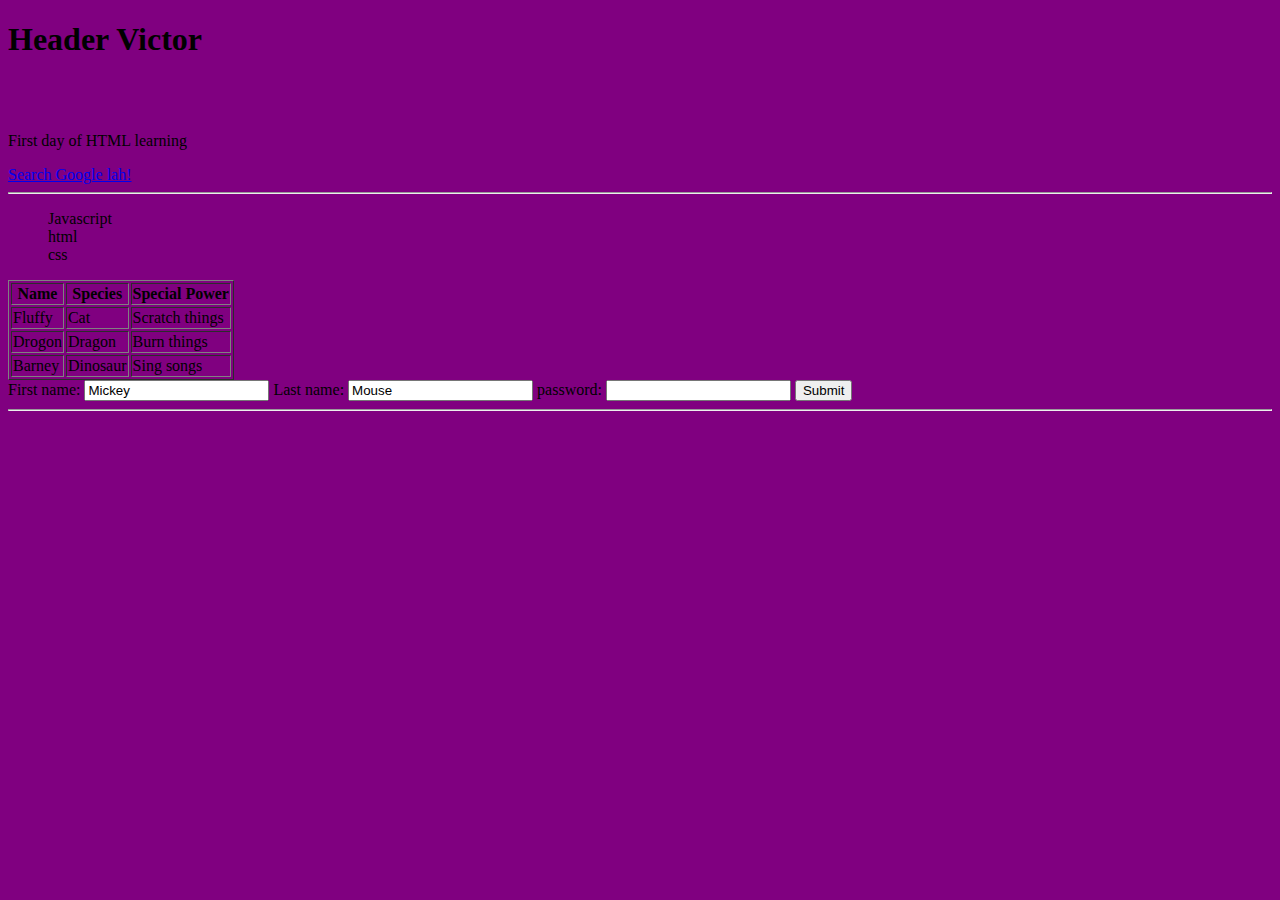
==== index.html @ 6cdeb8de "created index.html, style.css" ====
<!DOCTYPE html>
<html lang="en">

<head>
    <meta charset="UTF-8">
    <meta name="viewport" content="width=device-width, initial-scale=1.0">
    <meta http-equiv="X-UA-Compatible" content="ie=edge">
    <title>Hello HTML and CSS at Jumpstart</title>
</head>

<body>
    <h1>Header Victor</h1>
    <br>
    <br>
    <p>First day of HTML learning</p>
    <a href="www.google.com">Search Google lah!</a>
    <link rel="stylesheet" href="../CSS/style.css">
    <hr>
    <ul>
        <ls>Javascript</ls>
        <br>
        <ls>html</ls>
        <br>
        <ls>css</ls>
    </ul>

    <table border='1'>
        <!-- you can use <table border='1'> for visible borders-->
        <tr>
            <th>Name</th>
            <th>Species</th>
            <th>Special Power</th>
        </tr>
        <tr>
            <td>Fluffy</td>
            <td>Cat</td>
            <td>Scratch things</td>
        </tr>
        <tr>
            <td>Drogon</td>
            <td>Dragon</td>
            <td>Burn things</td>
        </tr>
        <tr>
            <td>Barney</td>
            <td>Dinosaur</td>
            <td>Sing songs</td>
        </tr>
    </table>

    <form>
        First name:
        <input type="text" name="firstname" value="Mickey"> Last name:
        <input type="text" name="lastname" value="Mouse"> password:
        <input type="password" name="password">
        <input type="submit" value="Submit">

    </form>


    <hr>
</body>

</html>
---- CSS/style.css ----
body {
    background: purple;
}
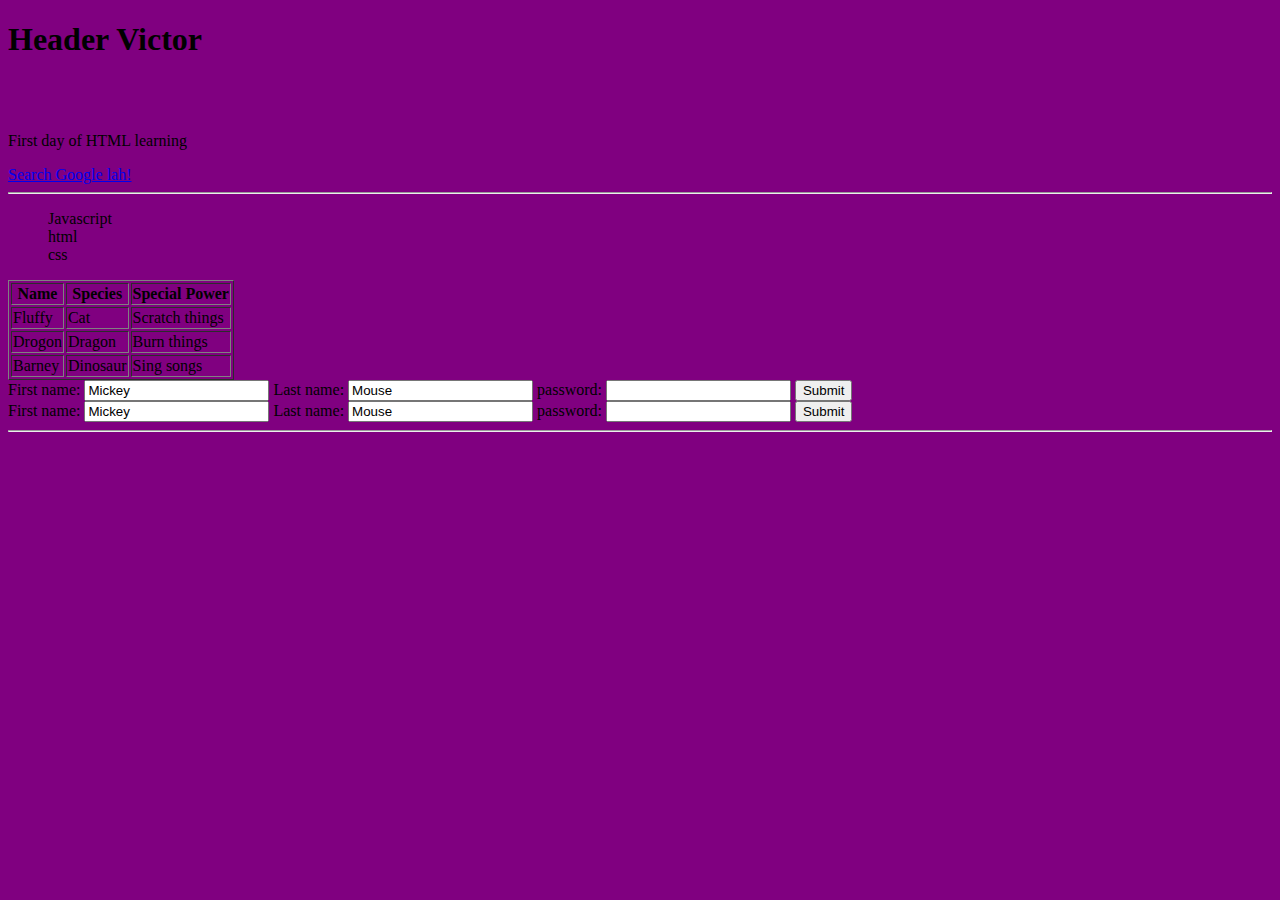
==== commit f9034f45: "made some edits to index.html" ====
--- a/index.html
+++ b/index.html
@@ -14,7 +14,7 @@
     <br>
     <p>First day of HTML learning</p>
     <a href="www.google.com">Search Google lah!</a>
-    <link rel="stylesheet" href="../CSS/style.css">
+    <link rel="stylesheet" href="./CSS/style.css">
     <hr>
     <ul>
         <ls>Javascript</ls>
@@ -57,6 +57,14 @@
 
     </form>
 
+    <form>
+        First name:
+        <input type="text" name="firstname" value="Mickey"> Last name:
+        <input type="text" name="lastname" value="Mouse"> password:
+        <input type="password" name="password">
+        <input type="submit" value="Submit">
+    
+    </form>
 
     <hr>
 </body>
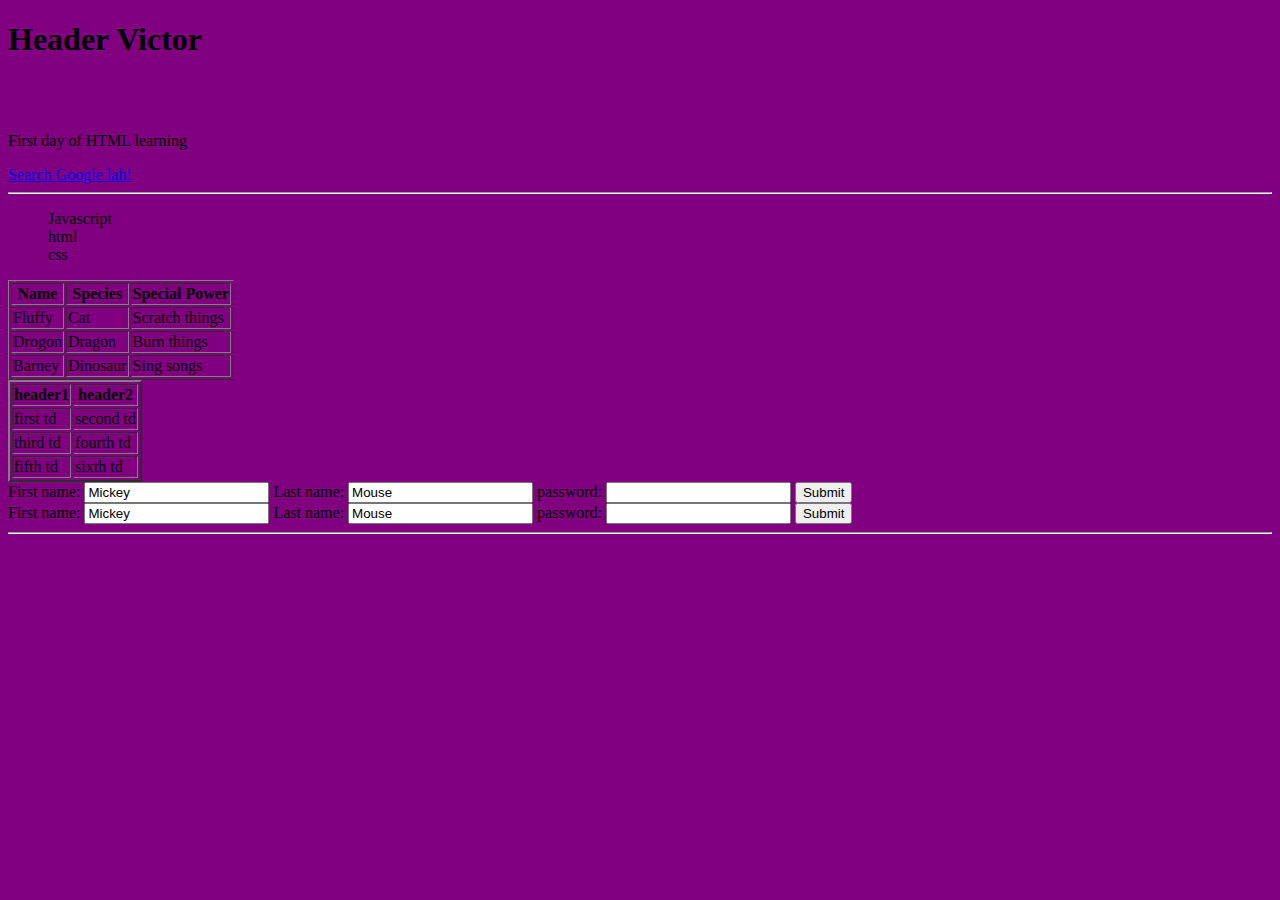
==== commit ff8e71ec: "added table in index.html" ====
--- a/index.html
+++ b/index.html
@@ -48,6 +48,27 @@
         </tr>
     </table>
 
+</table>
+
+<table border="2">
+    <tr>
+        <th>header1</th>
+        <th>header2</th>
+    </tr>
+    <tr>
+        <td>first td</td>
+        <td>second td</td>
+    </tr>
+    <tr>
+        <td>third td</td>
+        <td>fourth td</td>
+    </tr>
+    <tr>
+        <td>fifth td</td>
+        <td>sixth td</td>
+    </tr>
+</table>
+
     <form>
         First name:
         <input type="text" name="firstname" value="Mickey"> Last name:
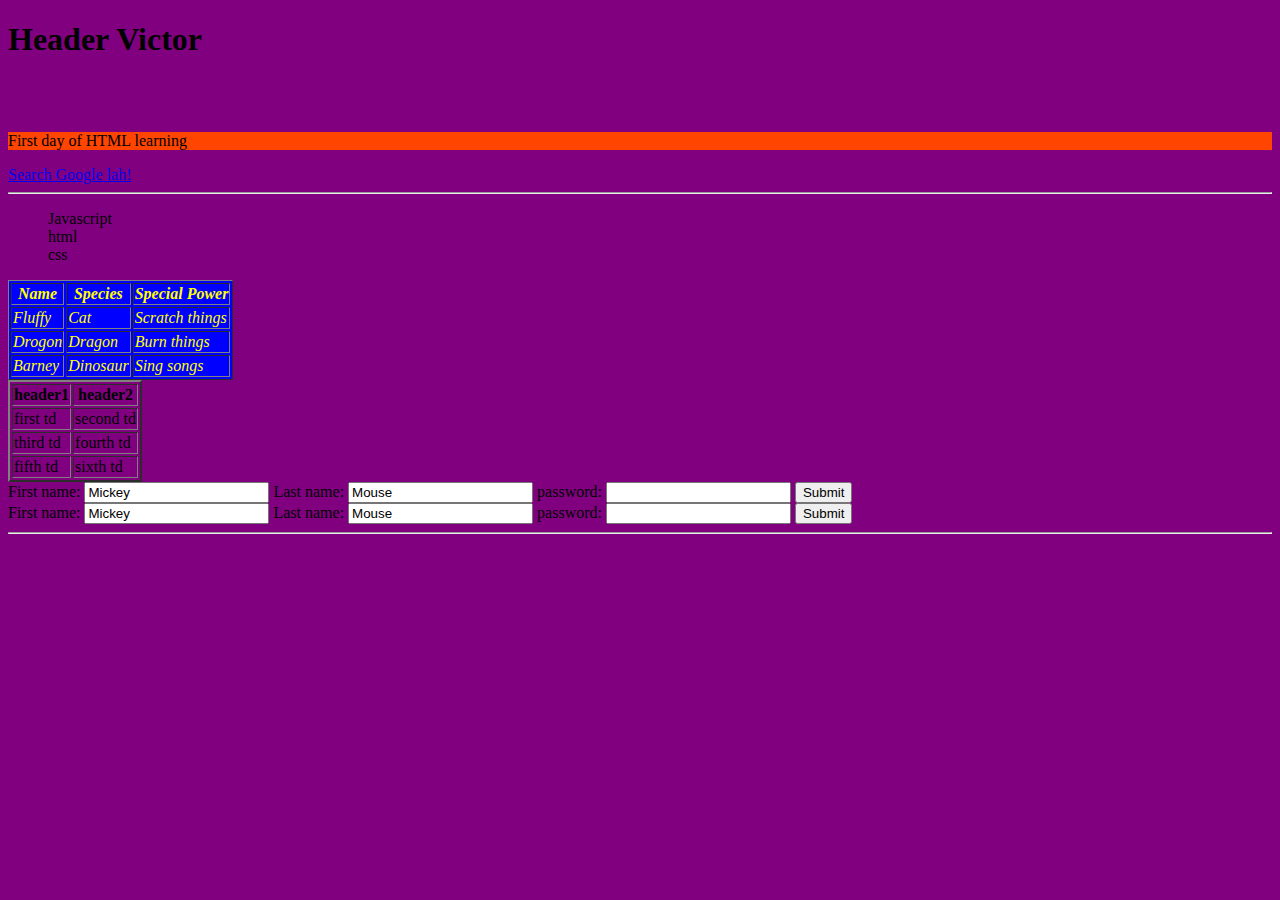
==== commit 7bef3ed9: "changes to style css" ====
--- a/index.html
+++ b/index.html
@@ -24,7 +24,7 @@
         <ls>css</ls>
     </ul>
 
-    <table border='1'>
+    <table id="chicken" border='1'>
         <!-- you can use <table border='1'> for visible borders-->
         <tr>
             <th>Name</th>
--- a/CSS/style.css
+++ b/CSS/style.css
@@ -1,3 +1,17 @@
 body {
     background: purple;
+}
+
+table#chicken {
+color: yellow;
+font-style: italic;
+background: blue;
+}
+
+.duck {
+    font-size: 150%;
+}
+
+p {
+    background: orangered;
 }